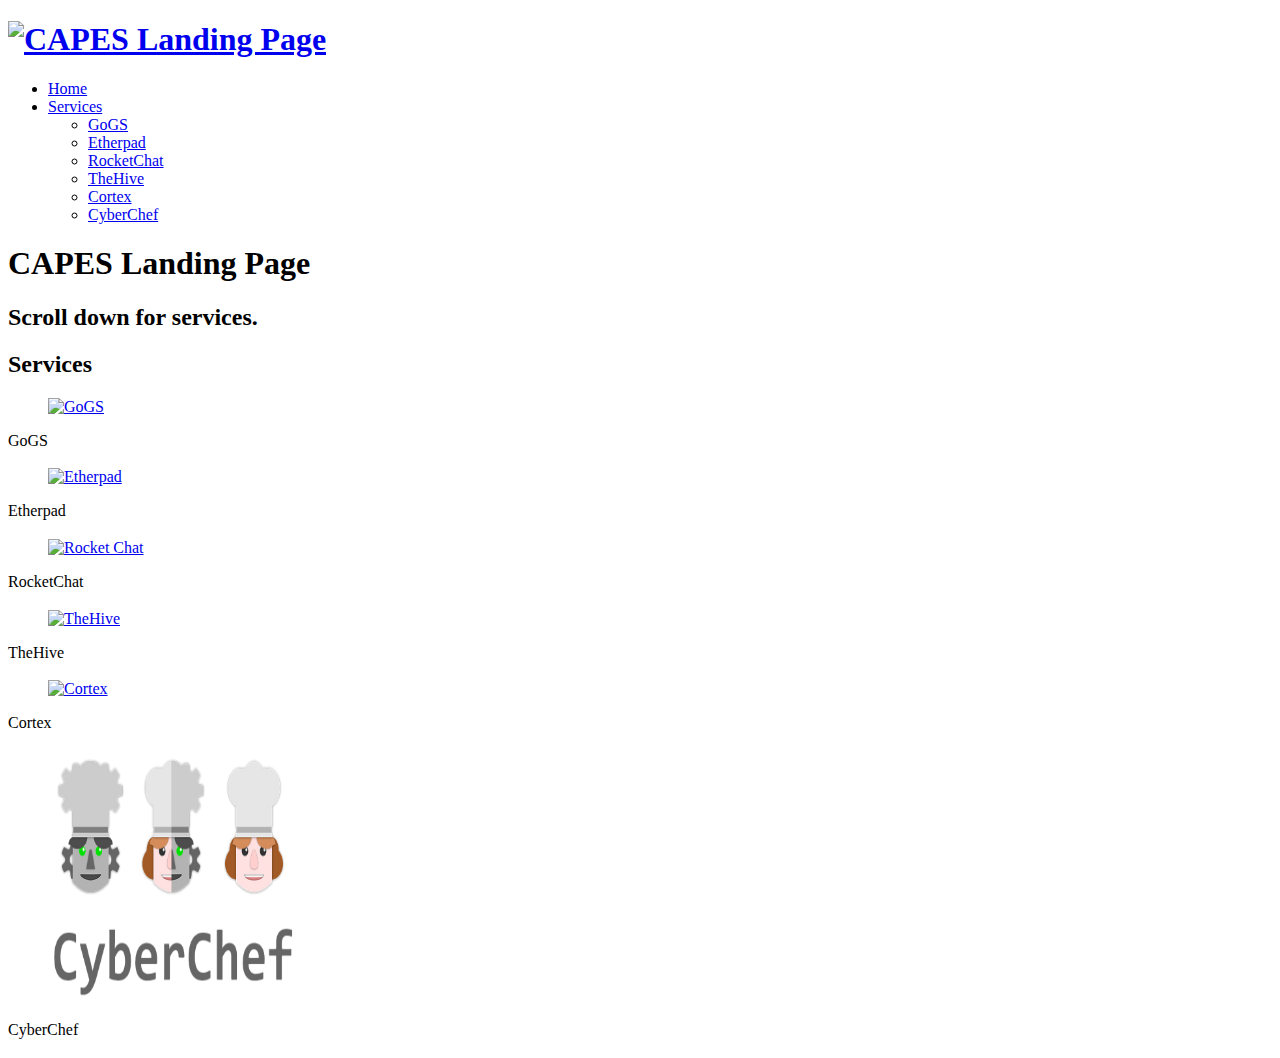
==== landing_page/index.html @ f840a559 "added cyberchef" ====
<!DOCTYPE html>
	<head>
	<meta charset="utf-8">
	<meta http-equiv="X-UA-Compatible" content="IE=edge">
	<title>CAPES Landing Page</title>
	<meta name="viewport" content="width=device-width, initial-scale=1">
	<meta name="description" content="Cyber Analytics Platform and Examination System landing page." />
	<meta name="author" content="perched.io" />

  	<link rel="shortcut icon" href="favicon.ico">

  	<!-- Google Webfont -->
	<link href='http://fonts.googleapis.com/css?family=Lato:300,400,700' rel='stylesheet' type='text/css'>
	<!-- Themify Icons -->
	<link rel="stylesheet" href="css/themify-icons.css">
	<!-- Bootstrap -->
	<link rel="stylesheet" href="css/bootstrap.css">
	<!-- Owl Carousel -->
	<link rel="stylesheet" href="css/owl.carousel.min.css">
	<link rel="stylesheet" href="css/owl.theme.default.min.css">
	<!-- Magnific Popup -->
	<link rel="stylesheet" href="css/magnific-popup.css">
	<!-- Superfish -->
	<link rel="stylesheet" href="css/superfish.css">
	<!-- Easy Responsive Tabs -->
	<link rel="stylesheet" href="css/easy-responsive-tabs.css">
	<!-- Animate.css -->
	<link rel="stylesheet" href="css/animate.css">
	<!-- Theme Style -->
	<link rel="stylesheet" href="css/style.css">

	<script src="js/modernizr-2.6.2.min.js"></script>

	</head>
	<body>

		<!-- START #fh5co-header -->
		<header id="fh5co-header-section" role="header" class="" >
			<div class="container">

				<!-- <div id="fh5co-menu-logo"> -->
					<!-- START #fh5co-logo -->
					<h1 id="fh5co-logo" class="pull-left"><a href="index.html"><img src="images/your-logo.png" alt="CAPES Landing Page"></a></h1>

					<!-- START #fh5co-menu-wrap -->
					<nav id="fh5co-menu-wrap" role="navigation">


						<ul class="sf-menu" id="fh5co-primary-menu">
							<li class="active">
								<a href="index.html">Home</a>
							</li>
							<li>
								<a href="#" class="fh5co-sub-ddown">Services</a>
								 <ul class="fh5co-sub-menu">
								 	<li><a href="http://your-hostname:4000">GoGS</a></li>
									<li><a href="http://your-hostname:5000">Etherpad</a></li>
									<li><a href="http://your-hostname:3000">RocketChat</a></li>
									<li><a href="http://your-hostname:9000">TheHive</a></li>
									<li><a href="http://your-hostname:9001">Cortex</a></li>
									<li><a href="cyberchef.htm">CyberChef</a></li>
								</ul>
							</li>
					</nav>
				<!-- </div> -->

			</div>
		</header>


		<div id="fh5co-hero">
			<a href="#fh5co-main" class="smoothscroll fh5co-arrow to-animate hero-animate-4"><i class="ti-angle-down"></i></a>
			<!-- End fh5co-arrow -->
			<div class="container">
				<div class="col-md-8 col-md-offset-2">
					<div class="fh5co-hero-wrap">
						<div class="fh5co-hero-intro">
							<h1 class="to-animate hero-animate-1">CAPES Landing Page</h1>
							<h2 class="to-animate hero-animate-2">Scroll down for services.</a></h2>
						</div>
					</div>
				</div>
			</div>
		</div>

		<div id="fh5co-main">

			<div class="container">

				<div class="fh5co-spacer fh5co-spacer-md"></div>
				<!-- End Spacer -->

				<div class="row" id="fh5co-works">
					<div class="col-md-8 col-md-offset-2 text-center fh5co-section-heading work-box">
						<h2 class="fh5co-lead">Services</h2>
						<div class="fh5co-spacer fh5co-spacer-sm"></div>
					</div>

					<div class="col-md-4 col-sm-6 col-xs-6 col-xxs-12 text-center fh5co-work-item work-box">
						<figure><a href="http://your-hostname:4000"><img class="img-responsive" src="images/gogs.png" alt="GoGS" height="250" width="250"></a></figure>
						<p class="fh5co-category">GoGS </p>
						<h3 class="heading"></h3>
					</div>

					<div class="clearfix visible-sm-block visible-xs-block"></div>

					<div class="col-md-4 col-sm-6 col-xs-6 col-xxs-12 text-center fh5co-work-item work-box">
						<figure><a href="http://your-hostname:5000"><img class="img-responsive" src="images/etherpad.png" alt="Etherpad" height="250" width="250"></a></figure>
						<p class="fh5co-category">Etherpad </p>
						<h3 class="heading"></h3>
					</div>

					<div class="clearfix visible-sm-block visible-xs-block"></div>

					<div class="col-md-4 col-sm-6 col-xs-6 col-xxs-12 text-center fh5co-work-item work-box">
						<figure><a href="http://your-hostname:3000"><img class="img-responsive" src="images/rocketchat.png" alt="Rocket Chat" height="250" width="250"></a></figure>
						<p class="fh5co-category">RocketChat </p>
						<h3 class="heading"></h3>
					</div>

					<div class="clearfix visible-md-block visible-lg-block"></div>

					<div class="col-md-4 col-sm-6 col-xs-6 col-xxs-12 text-center fh5co-work-item work-box">
						<figure><a href="http://your-hostname:9000"><img class="img-responsive" src="images/thehive.png" alt="TheHive" height="250" width="250"></a></figure>
						<p class="fh5co-category">TheHive </p>
						<h3 class="heading"></h3>
					</div>

					<div class="clearfix visible-sm-block visible-xs-block"></div>

					<div class="col-md-4 col-sm-6 col-xs-6 col-xxs-12 text-center fh5co-work-item work-box">
						<figure><a href="http://your-hostname:9001"><img class="img-responsive" src="images/cortex.png" alt="Cortex" height="250" width="250"></a></figure>
						<p class="fh5co-category">Cortex</p>
						<h3 class="heading"></h3>
					</div>

					<div class="clearfix visible-sm-block visible-xs-block"></div>

					<div class="col-md-4 col-sm-6 col-xs-6 col-xxs-12 text-center fh5co-work-item work-box">
						<figure><a href="cyberchef.htm"><img class="img-responsive" src="images/cyberchef.png" alt="CyberChef" height="250" width="250"></a></figure>
						<p class="fh5co-category">CyberChef</p>
						<h3 class="heading"></h3>
					</div>

				<!-- END row -->


				<div class="fh5co-spacer fh5co-spacer-md"></div>

			</div>
			<!-- END container -->


		</div>
		<!-- END fhtco-main -->


		<footer role="contentinfo" id="fh5co-footer">
			<a href="#" class="fh5co-arrow fh5co-gotop footer-box"><i class="ti-angle-up"></i></a>


				</div>
				<!-- END row -->
				<div class="fh5co-spacer fh5co-spacer-md"></div>
			</div>
		</footer>


		<!-- jQuery -->
		<script src="js/jquery-1.10.2.min.js"></script>
		<!-- jQuery Easing -->
		<script src="js/jquery.easing.1.3.js"></script>
		<!-- Bootstrap -->
		<script src="js/bootstrap.js"></script>
		<!-- Owl carousel -->
		<script src="js/owl.carousel.min.js"></script>
		<!-- Magnific Popup -->
		<script src="js/jquery.magnific-popup.min.js"></script>
		<!-- Superfish -->
		<script src="js/hoverIntent.js"></script>
		<script src="js/superfish.js"></script>
		<!-- Easy Responsive Tabs -->
		<script src="js/easyResponsiveTabs.js"></script>
		<!-- FastClick for Mobile/Tablets -->
		<script src="js/fastclick.js"></script>
		<!-- Parallax -->
		<script src="js/jquery.parallax-scroll.min.js"></script>
		<!-- Waypoints -->
		<script src="js/jquery.waypoints.min.js"></script>
		<!-- Main JS -->
		<script src="js/main.js"></script>

	</body>
</html>
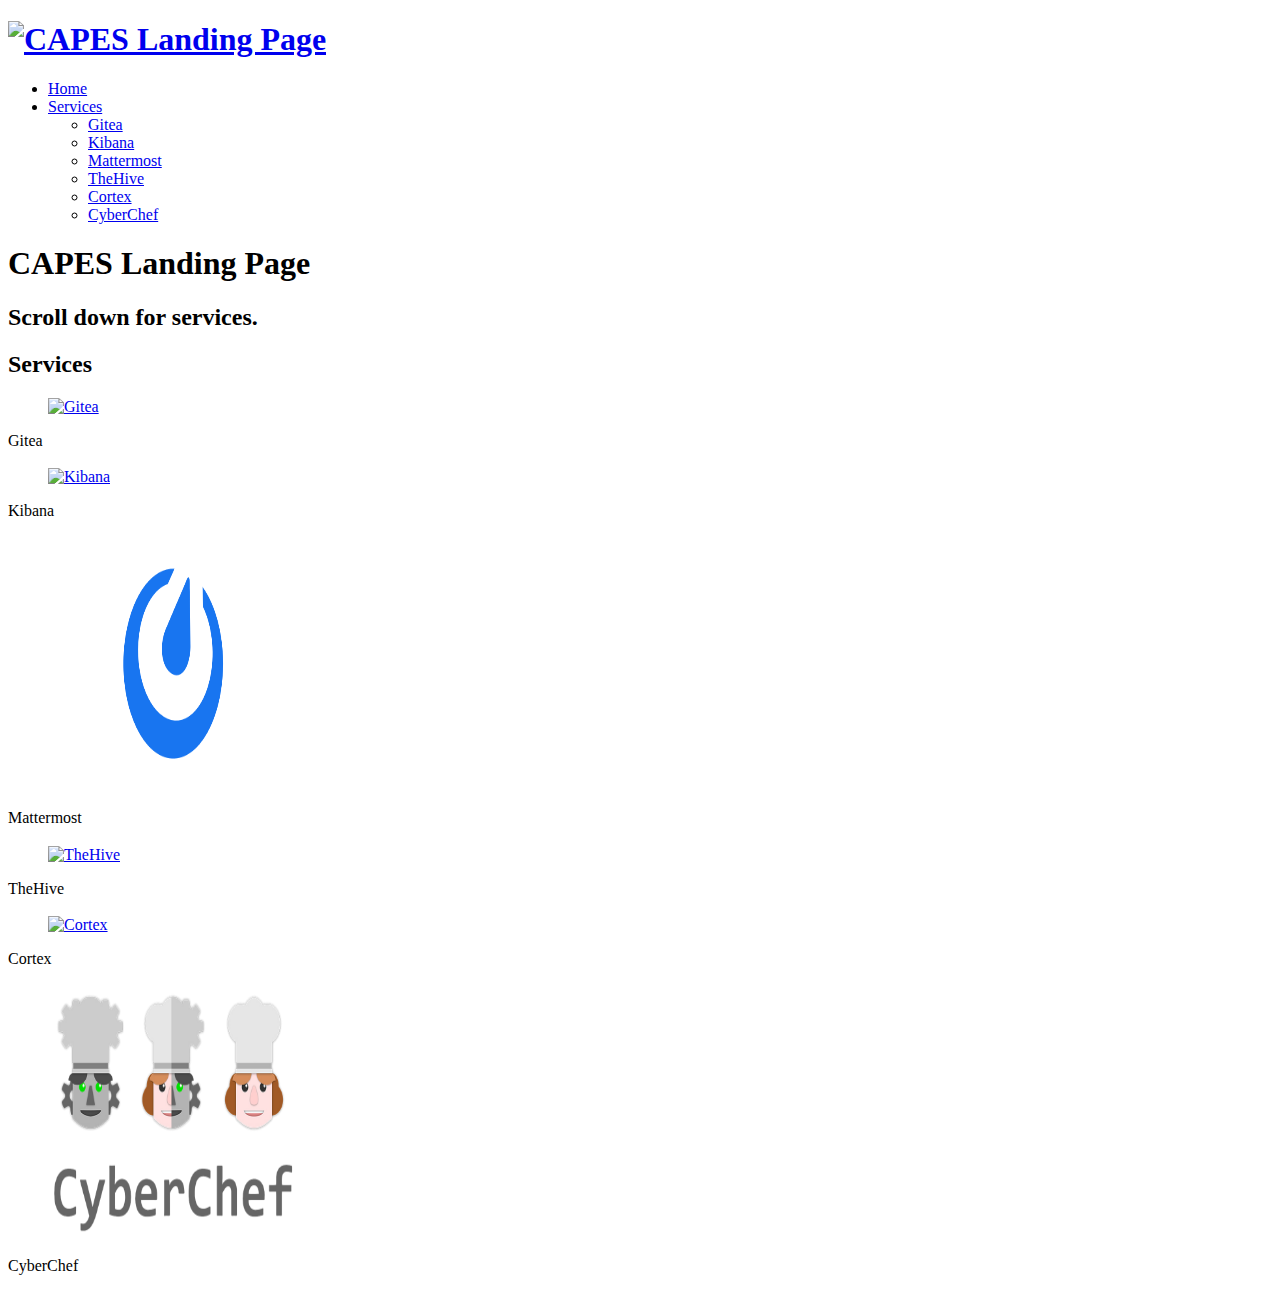
==== commit 2f2027b3: "fixed landing page to reflect mattermost" ====
--- a/landing_page/index.html
+++ b/landing_page/index.html
@@ -45,7 +45,6 @@
 					<!-- START #fh5co-menu-wrap -->
 					<nav id="fh5co-menu-wrap" role="navigation">
 
-
 						<ul class="sf-menu" id="fh5co-primary-menu">
 							<li class="active">
 								<a href="index.html">Home</a>
@@ -53,11 +52,11 @@
 							<li>
 								<a href="#" class="fh5co-sub-ddown">Services</a>
 								 <ul class="fh5co-sub-menu">
-								 	<li><a href="http://your-hostname:4000">GoGS</a></li>
-									<li><a href="http://your-hostname:5000">Etherpad</a></li>
-									<li><a href="http://your-hostname:3000">RocketChat</a></li>
-									<li><a href="http://your-hostname:9000">TheHive</a></li>
-									<li><a href="http://your-hostname:9001">Cortex</a></li>
+								 	<li><a href="http://your-ip:4000">Gitea</a>
+									<li><a href="http://your-ip:5601">Kibana</a></li>
+									<li><a href="http://your-ip:3000">Mattermost</a></li>
+									<li><a href="http://your-ip:9000">TheHive</a></li>
+									<li><a href="http://your-ip:9001">Cortex</a></li>
 									<li><a href="cyberchef.htm">CyberChef</a></li>
 								</ul>
 							</li>
@@ -66,7 +65,6 @@
 
 			</div>
 		</header>
-
 
 		<div id="fh5co-hero">
 			<a href="#fh5co-main" class="smoothscroll fh5co-arrow to-animate hero-animate-4"><i class="ti-angle-down"></i></a>
@@ -97,31 +95,31 @@
 					</div>
 
 					<div class="col-md-4 col-sm-6 col-xs-6 col-xxs-12 text-center fh5co-work-item work-box">
-						<figure><a href="http://your-hostname:4000"><img class="img-responsive" src="images/gogs.png" alt="GoGS" height="250" width="250"></a></figure>
-						<p class="fh5co-category">GoGS </p>
+						<figure><a href="http://your-ip:4000"><img class="img-responsive" src="images/gitea.png" alt="Gitea" height="250" width="250"></a></figure>
+						<p class="fh5co-category">Gitea </p>
 						<h3 class="heading"></h3>
 					</div>
 
 					<div class="clearfix visible-sm-block visible-xs-block"></div>
 
 					<div class="col-md-4 col-sm-6 col-xs-6 col-xxs-12 text-center fh5co-work-item work-box">
-						<figure><a href="http://your-hostname:5000"><img class="img-responsive" src="images/etherpad.png" alt="Etherpad" height="250" width="250"></a></figure>
-						<p class="fh5co-category">Etherpad </p>
+						<figure><a href="http://your-ip:5601"><img class="img-responsive" src="images/kibana.png" alt="Kibana" height="250" width="250"></a></figure>
+						<p class="fh5co-category">Kibana</p>
 						<h3 class="heading"></h3>
 					</div>
 
 					<div class="clearfix visible-sm-block visible-xs-block"></div>
 
 					<div class="col-md-4 col-sm-6 col-xs-6 col-xxs-12 text-center fh5co-work-item work-box">
-						<figure><a href="http://your-hostname:3000"><img class="img-responsive" src="images/rocketchat.png" alt="Rocket Chat" height="250" width="250"></a></figure>
-						<p class="fh5co-category">RocketChat </p>
+						<figure><a href="http://your-ip:3000"><img class="img-responsive" src="images/mattermost.png" alt="Rocket Chat" height="250" width="250"></a></figure>
+						<p class="fh5co-category">Mattermost </p>
 						<h3 class="heading"></h3>
 					</div>
 
 					<div class="clearfix visible-md-block visible-lg-block"></div>
 
 					<div class="col-md-4 col-sm-6 col-xs-6 col-xxs-12 text-center fh5co-work-item work-box">
-						<figure><a href="http://your-hostname:9000"><img class="img-responsive" src="images/thehive.png" alt="TheHive" height="250" width="250"></a></figure>
+						<figure><a href="http://your-ip:9000"><img class="img-responsive" src="images/thehive.png" alt="TheHive" height="250" width="250"></a></figure>
 						<p class="fh5co-category">TheHive </p>
 						<h3 class="heading"></h3>
 					</div>
@@ -129,7 +127,7 @@
 					<div class="clearfix visible-sm-block visible-xs-block"></div>
 
 					<div class="col-md-4 col-sm-6 col-xs-6 col-xxs-12 text-center fh5co-work-item work-box">
-						<figure><a href="http://your-hostname:9001"><img class="img-responsive" src="images/cortex.png" alt="Cortex" height="250" width="250"></a></figure>
+						<figure><a href="http://your-ip:9001"><img class="img-responsive" src="images/cortex.png" alt="Cortex" height="250" width="250"></a></figure>
 						<p class="fh5co-category">Cortex</p>
 						<h3 class="heading"></h3>
 					</div>
@@ -144,27 +142,22 @@
 
 				<!-- END row -->
 
-
 				<div class="fh5co-spacer fh5co-spacer-md"></div>
 
 			</div>
 			<!-- END container -->
 
-
 		</div>
 		<!-- END fhtco-main -->
 
-
 		<footer role="contentinfo" id="fh5co-footer">
 			<a href="#" class="fh5co-arrow fh5co-gotop footer-box"><i class="ti-angle-up"></i></a>
-
 
 				</div>
 				<!-- END row -->
 				<div class="fh5co-spacer fh5co-spacer-md"></div>
 			</div>
 		</footer>
-
 
 		<!-- jQuery -->
 		<script src="js/jquery-1.10.2.min.js"></script>
